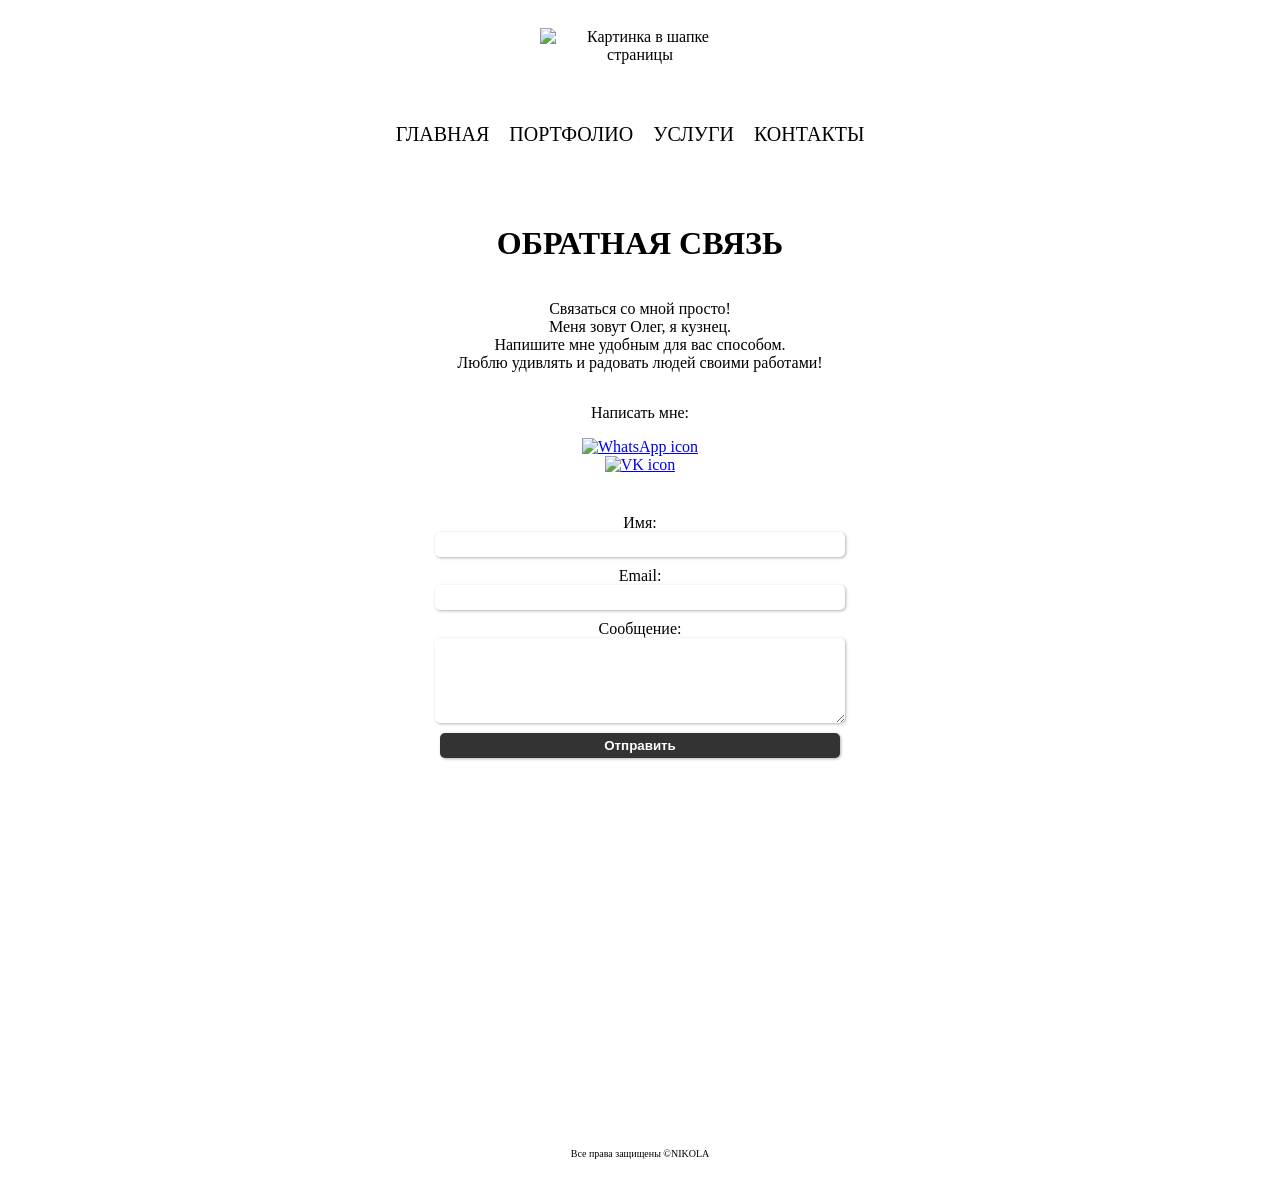
==== Kontact.html @ 046a99d5 "Add files via upload" ====
﻿<!DOCTYPE html>
<html>
<head>
    <script src="https://code.jquery.com/jquery-3.6.0.min.js"></script>
    <meta name="viewport" content="width=device-width, initial-scale=1">
    <link rel="stylesheet" href="StyleSheet.css">
    <script src="/JavaScript.js"></script>
    <title>Главная страница</title>
    <style>
        header {
            color: black;
            padding: 20px;
            text-align: center;
            font-family:'Nord-Star Deco';
        }

        /* стили для панели обратной связи */
        form {
            display: flex;
            flex-direction: column;
            align-items: center;
            margin-top: 20px;
        }

        input, textarea {
            margin-bottom: 10px;
            padding: 5px;
            border-radius: 5px;
            border: none;
            box-shadow: 1px 1px 3px rgba(0, 0, 0, 0.3);
            width: 100%;
            max-width: 400px;
        }

            input[type="submit"] {
                background-color: #333;
                color: white;
                font-weight: bold;
                cursor: pointer;
            }
    </style>
</head>
<body>
    <!-- Шапка страницы -->
    <header>
        
        <img src="img/эмблема2.png" alt="Картинка в шапке страницы" />
        <button class="burger-menu-btn">&#9776;</button>
    </header>

    <!-- Ссылки меню -->
    <nav>
        <a href="Index.html">ГЛАВНАЯ</a>
        <a href="Portfolio.html">ПОРТФОЛИО</a>
        <a href="Uslugi.html">УСЛУГИ</a>
        <a href="Kontact.html">КОНТАКТЫ</a>
    </nav>
    <header>
        <h1>ОБРАТНАЯ СВЯЗЬ</h1>
        <p>
            Связаться со мной просто!<br>
            Меня зовут Олег, я кузнец.<br>
            Напишите мне удобным для вас способом.<br>
            Люблю удивлять и радовать людей своими работами!
        </p>
        <p>Написать мне:</p>
        <a href="whatsapp://send?phone=+79180158291">
            <img src="icon/whatsapp.png" alt="WhatsApp icon">
        </a>
        <a href="https://vk.com/id460388775">
            <img src="icon/vk.png" alt="VK icon">
        </a>

    </header>
        <div class="container">
            
            <form>
                <label for="name">Имя:</label>
                <input type="text" id="name" name="name" required>
                <label for="email">Email:</label>
                <input type="email" id="email" name="email" required>
                <label for="message">Сообщение:</label>
                <textarea id="message" name="message" rows="5" required></textarea>
                <input type="submit" value="Отправить">
            </form>
        </div>
        <div class="parallax"></div>
        <footer>
            <p>Все права защищены ©NIKOLA</p>
        </footer>
    </body>
</html>
---- StyleSheet.css ----
﻿/* Стили для Backgraud images */
body {
    background-size: cover;
    background-position: center;
}

/* Стили для контента по середине страницы */
.content {
    width: 80%;
    max-width: 12px;
    margin: 0 auto;
}

/* Медиа-запрос для мобильных устройств */
@media only screen and (max-width: 600px) {
    .content {
        width: 90%;
    }
}
/* Стили для шапки */
header {
    background-color: white;
    color: white;
    padding: 20px;
    display: flex;
    justify-content: center;
    align-items: center;
    flex-direction: column;
}

    /* Стили для изображения в шапке */
    header img {
        width: 200px;
        height: auto;
        margin: 0 auto;
    }


/* Стили для ссылок меню */
nav a {
    color: black;
    font-size: 20px;
    font-weight: lighter;
    text-decoration: none;
    margin-right: 20px;
    font-family: 'Nord-Star Deco'
}

    nav a:hover {
        color: gray;
    }

/* Стили для контейнера ссылок меню */
nav {
    display: flex;
    justify-content: center;
    align-items: center;
    height: 100px;
}

/* Стили для контента страницы */
main {
    padding: 20px;
}

@media only screen and (max-width: 600px) {
    .parallax {
        height: 300px; /* Уменьшить высоту блока для мобильных устройств */
    }
}

.parallax {
    height: 350px; /* Установите желаемую высоту для блока параллакса */
    background-color: white;
    background-size: cover;
    background-position: center;
    background-attachment: fixed; /* Зафиксировать фоновое изображение */
}

footer {
    background-color: white;
    padding: 20px;
    text-align: center;
    font-size: 10px;
    font-family: 'Nord-Star Deco';
}

.burger-menu-btn {
    display: none; /* по умолчанию скрываем кнопку на больших экранах */
    position: absolute;
    top: 20px;
    left: 20px;
    font-size: 30px;
    background-color: white;
    border: none;
    color: black;
    cursor: pointer;
}

/* стили для меню при раскрытом бургер меню */
@media screen and (max-width: 600px) {
    nav {
        display: none;
        position: absolute;
        top: 70px;
        left: 0;
        width: 100%;
        height: 100%;
        background-color: white;
        text-align: center;
    }

        nav a {
            display: block;
            padding: 50px;
            font-size: 18px;
            font-weight: bold;
            text-decoration: none;
            color: black;
            background-color: white;
        }
    .burger-menu-btn {
        display: block; /* показываем кнопку на маленьких экранах */
    }
}
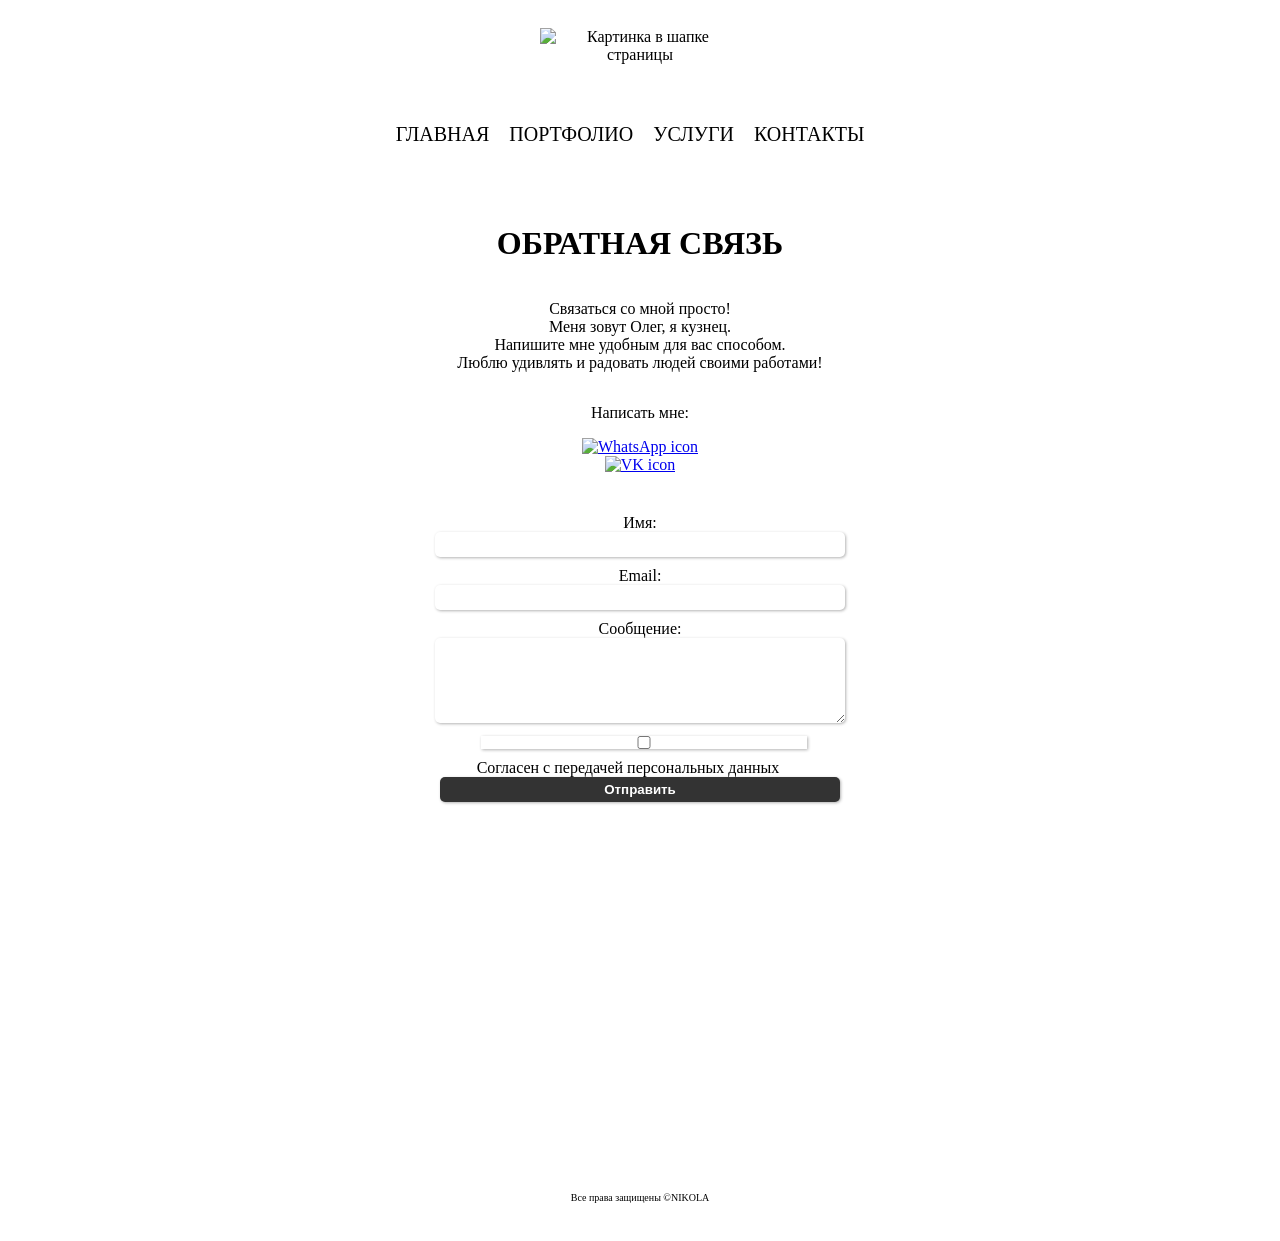
==== commit c7c84a5b: "Add files via upload" ====
--- a/Kontact.html
+++ b/Kontact.html
@@ -5,7 +5,7 @@
     <meta name="viewport" content="width=device-width, initial-scale=1">
     <link rel="stylesheet" href="StyleSheet.css">
     <script src="/JavaScript.js"></script>
-    <title>Главная страница</title>
+    <title></title>
     <style>
         header {
             color: black;
@@ -43,14 +43,14 @@
 <body>
     <!-- Шапка страницы -->
     <header>
-        
-        <img src="img/эмблема2.png" alt="Картинка в шапке страницы" />
+
+        <img src="img/logo3.png" alt="Картинка в шапке страницы" />
         <button class="burger-menu-btn">&#9776;</button>
     </header>
 
     <!-- Ссылки меню -->
     <nav>
-        <a href="Index.html">ГЛАВНАЯ</a>
+        <a href="index.html">ГЛАВНАЯ</a>
         <a href="Portfolio.html">ПОРТФОЛИО</a>
         <a href="Uslugi.html">УСЛУГИ</a>
         <a href="Kontact.html">КОНТАКТЫ</a>
@@ -72,21 +72,22 @@
         </a>
 
     </header>
-        <div class="container">
-            
-            <form>
-                <label for="name">Имя:</label>
-                <input type="text" id="name" name="name" required>
-                <label for="email">Email:</label>
-                <input type="email" id="email" name="email" required>
-                <label for="message">Сообщение:</label>
-                <textarea id="message" name="message" rows="5" required></textarea>
-                <input type="submit" value="Отправить">
-            </form>
-        </div>
-        <div class="parallax"></div>
-        <footer>
-            <p>Все права защищены ©NIKOLA</p>
-        </footer>
-    </body>
+    <div class="container">
+        <form action="mailto:korkish88@hotmail.com" method="POST">
+            <label for="name">Имя:</label>
+            <input type="text" id="name" name="name" required>
+            <label for="email">Email:</label>
+            <input type="email" id="email" name="email" required>
+            <label for="message">Сообщение:</label>
+            <textarea id="message" name="message" rows="5" required></textarea>
+            <label for="consent"><input type="checkbox" id="consent" name="consent" value="yes" required> Согласен с передачей персональных данных</label>
+            <input type="submit" value="Отправить">
+        </form>
+    </div>
+
+    <div class="parallax"></div>
+    <footer>
+        <p>Все права защищены ©NIKOLA</p>
+    </footer>
+</body>
 </html>
